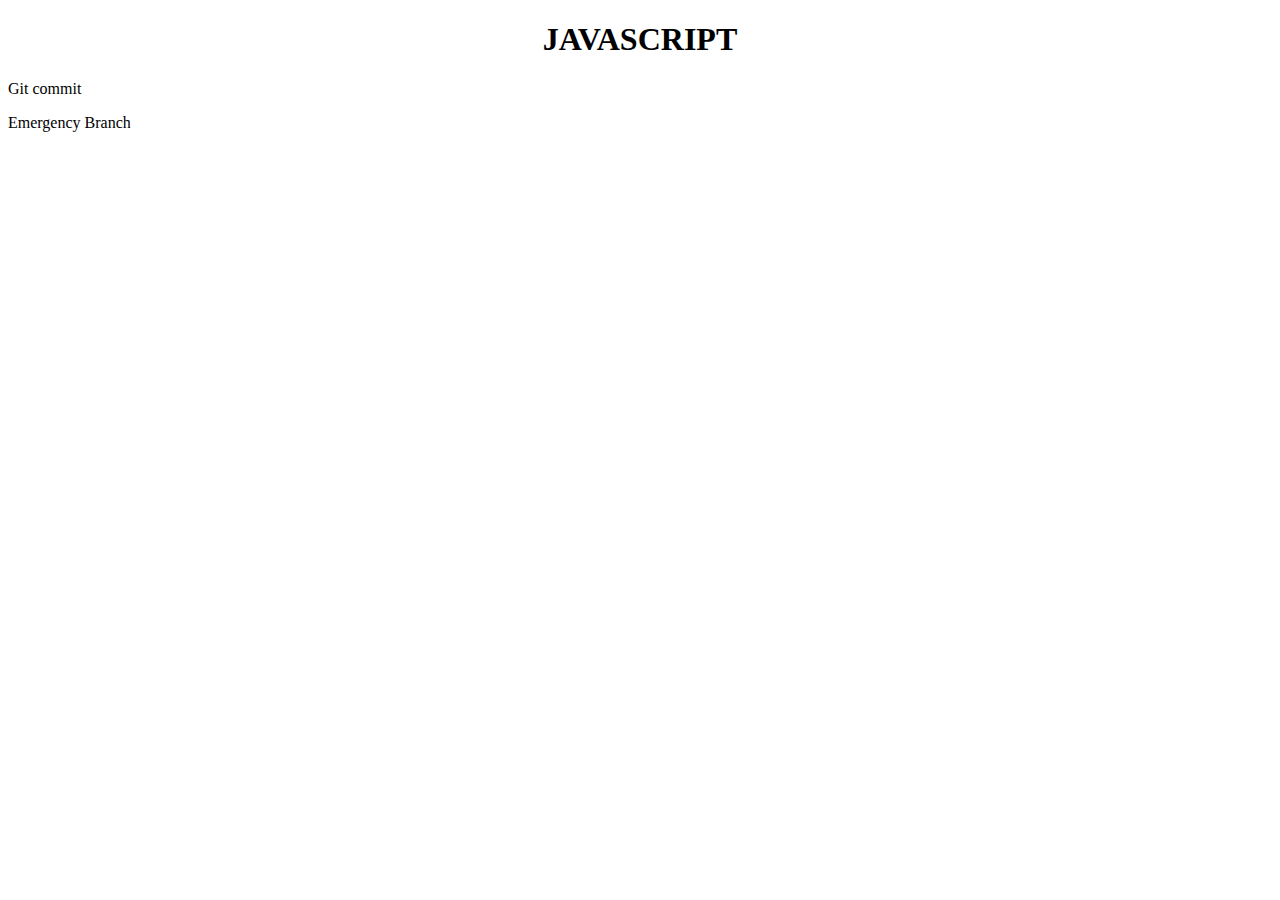
==== index.html @ 9802761a "updated index.html with emergency fix" ====
<!DOCTYPE html>
<html lang="en">
<head>
    <meta charset="UTF-8">
    <meta name="viewport" content="width=device-width, initial-scale=1.0">
    <title>Javascript</title>
    <link rel="stylesheet" href="style.css">
</head>
<body>
                        
        <h1>JAVASCRIPT</h1>
        <p>Git commit</p>
        <p>Emergency Branch</p>

    <script src="script.js">
    </script>
</body>
</html>
---- style.css ----
h1
{
    text-align: center;
}
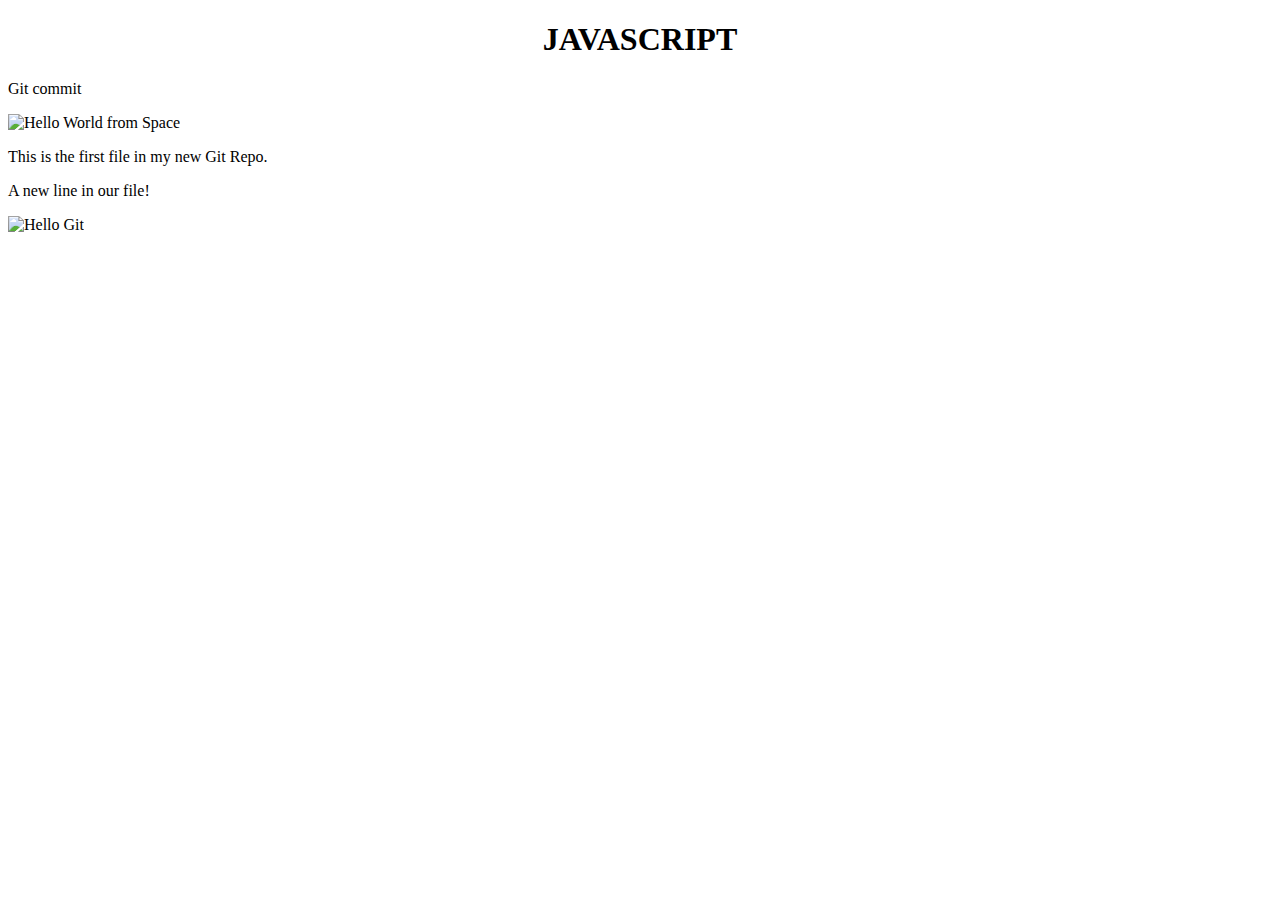
==== commit bc4f8e0f: "add new image" ====
--- a/index.html
+++ b/index.html
@@ -10,7 +10,12 @@
                         
         <h1>JAVASCRIPT</h1>
         <p>Git commit</p>
-        <p>Emergency Branch</p>
+        <div><img src="https://colorlib.com/wp/wp-content/uploads/sites/2/glint-simple-website-template-353x292.jpeg.webp" alt="Hello World from Space"
+            style="width:100%;max-width:960px"></div>
+
+            <p>This is the first file in my new Git Repo.</p>
+            <p>A new line in our file!</p>
+            <div><img src="https://colorlib.com/wp/wp-content/uploads/sites/2/glint-simple-website-template-353x292.jpeg.webp" alt="Hello Git" style="width:100%;max-width:640px"></div>
 
     <script src="script.js">
     </script>
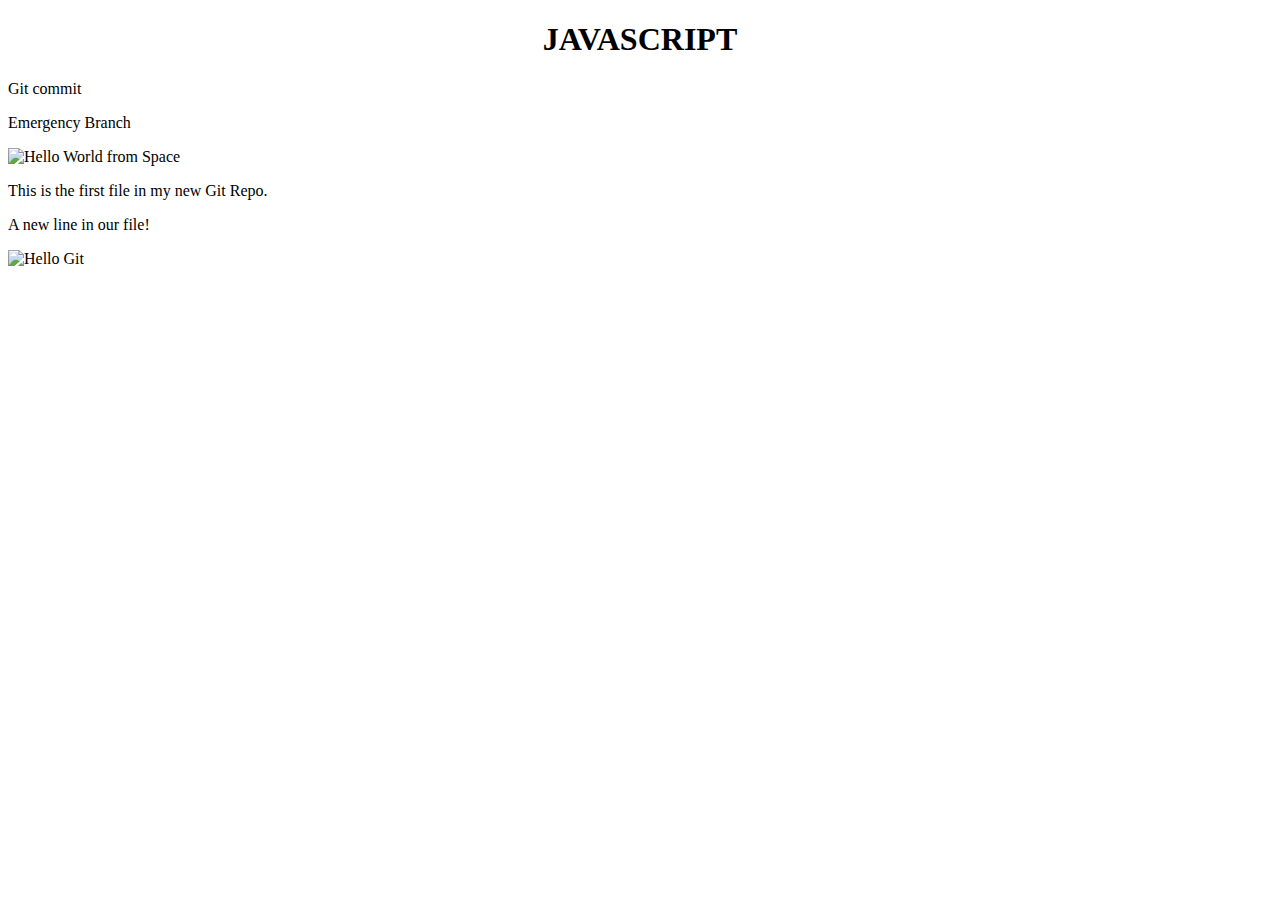
==== commit d81a2715: "merged with hello-world-images after fixing conflicts" ====
--- a/index.html
+++ b/index.html
@@ -10,6 +10,8 @@
                         
         <h1>JAVASCRIPT</h1>
         <p>Git commit</p>
+        <p>Emergency Branch</p>
+
         <div><img src="https://colorlib.com/wp/wp-content/uploads/sites/2/glint-simple-website-template-353x292.jpeg.webp" alt="Hello World from Space"
             style="width:100%;max-width:960px"></div>
 
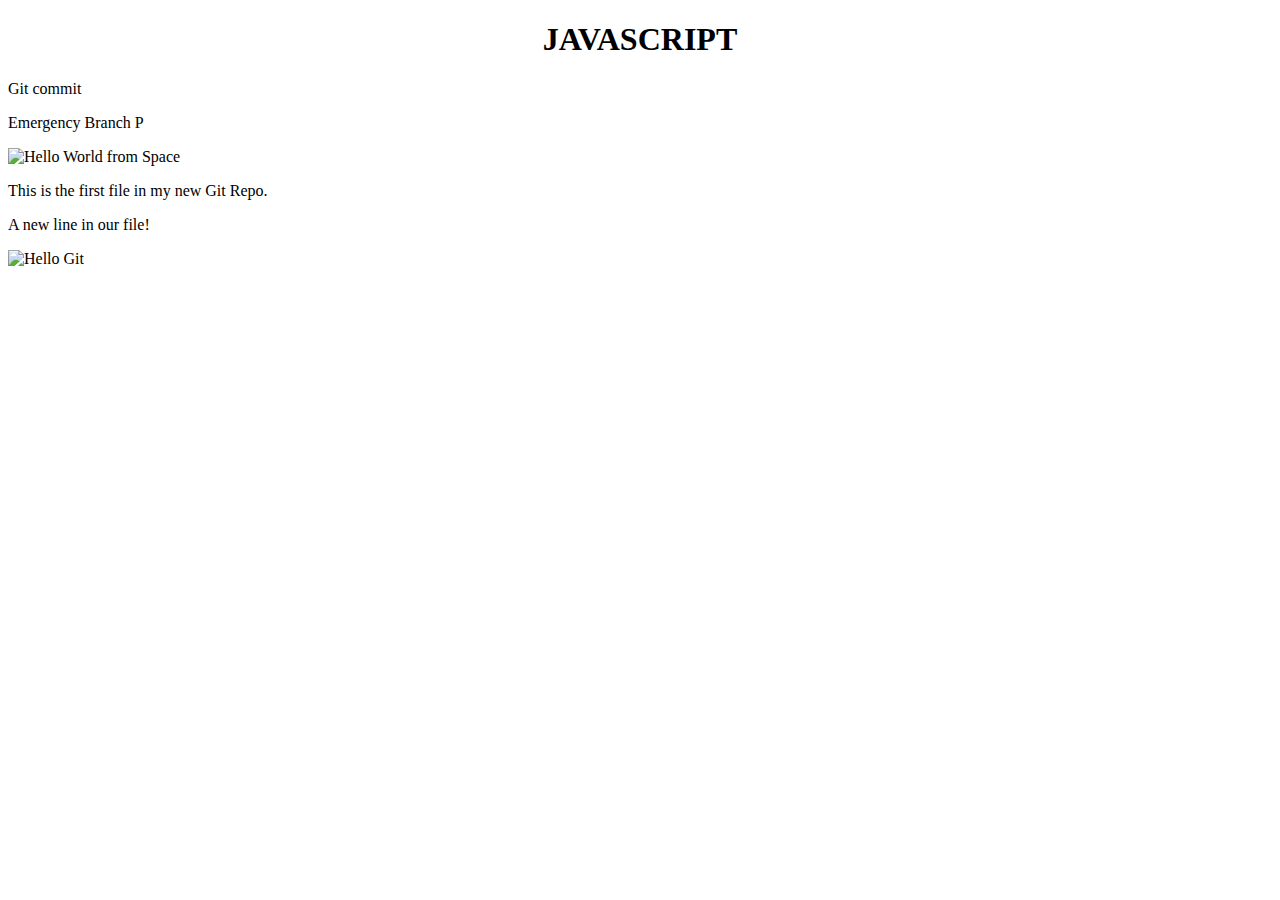
==== commit c1cc82c6: "Update index.html" ====
--- a/index.html
+++ b/index.html
@@ -10,7 +10,7 @@
                         
         <h1>JAVASCRIPT</h1>
         <p>Git commit</p>
-        <p>Emergency Branch</p>
+        <p>Emergency Branch P</p>
 
         <div><img src="https://colorlib.com/wp/wp-content/uploads/sites/2/glint-simple-website-template-353x292.jpeg.webp" alt="Hello World from Space"
             style="width:100%;max-width:960px"></div>
@@ -22,4 +22,4 @@
     <script src="script.js">
     </script>
 </body>
-</html>+</html>
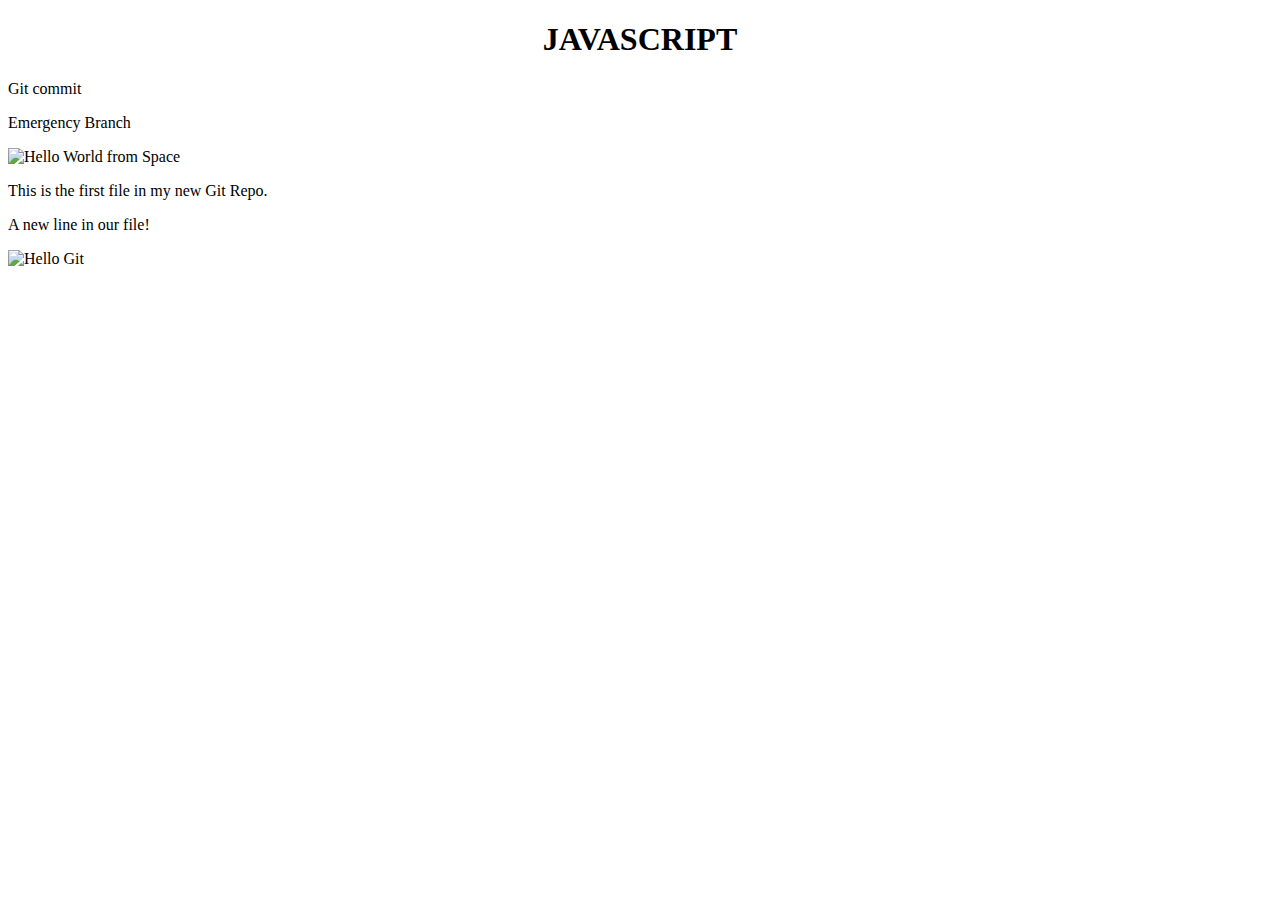
==== commit 8e32914a: "Update index.html" ====
--- a/index.html
+++ b/index.html
@@ -10,7 +10,7 @@
                         
         <h1>JAVASCRIPT</h1>
         <p>Git commit</p>
-        <p>Emergency Branch P</p>
+        <p>Emergency Branch</p>
 
         <div><img src="https://colorlib.com/wp/wp-content/uploads/sites/2/glint-simple-website-template-353x292.jpeg.webp" alt="Hello World from Space"
             style="width:100%;max-width:960px"></div>
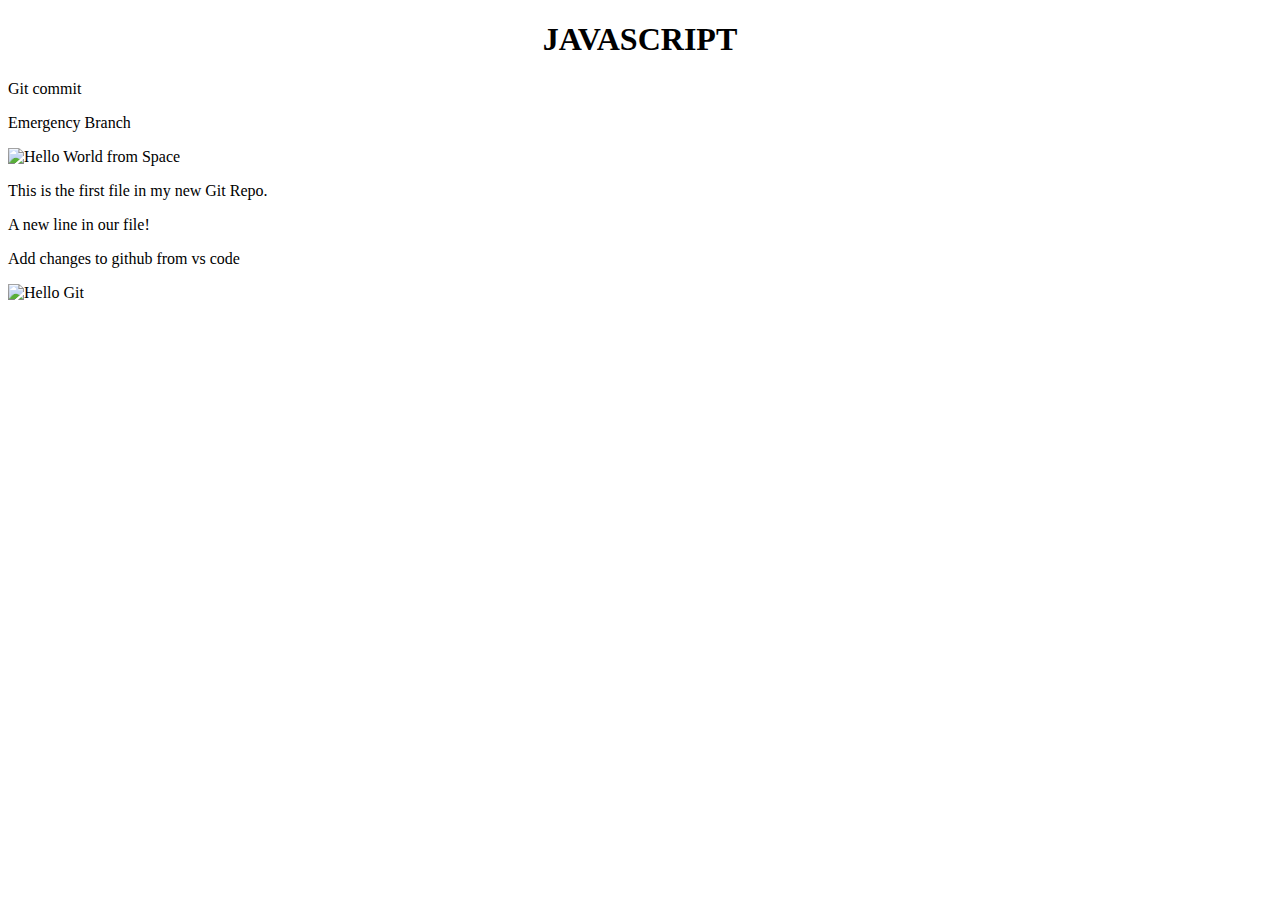
==== commit 6e5e3348: "Update in index.html, add new line" ====
--- a/index.html
+++ b/index.html
@@ -17,6 +17,7 @@
 
             <p>This is the first file in my new Git Repo.</p>
             <p>A new line in our file!</p>
+            <p>Add changes to github from vs code</p>
             <div><img src="https://colorlib.com/wp/wp-content/uploads/sites/2/glint-simple-website-template-353x292.jpeg.webp" alt="Hello Git" style="width:100%;max-width:640px"></div>
 
     <script src="script.js">
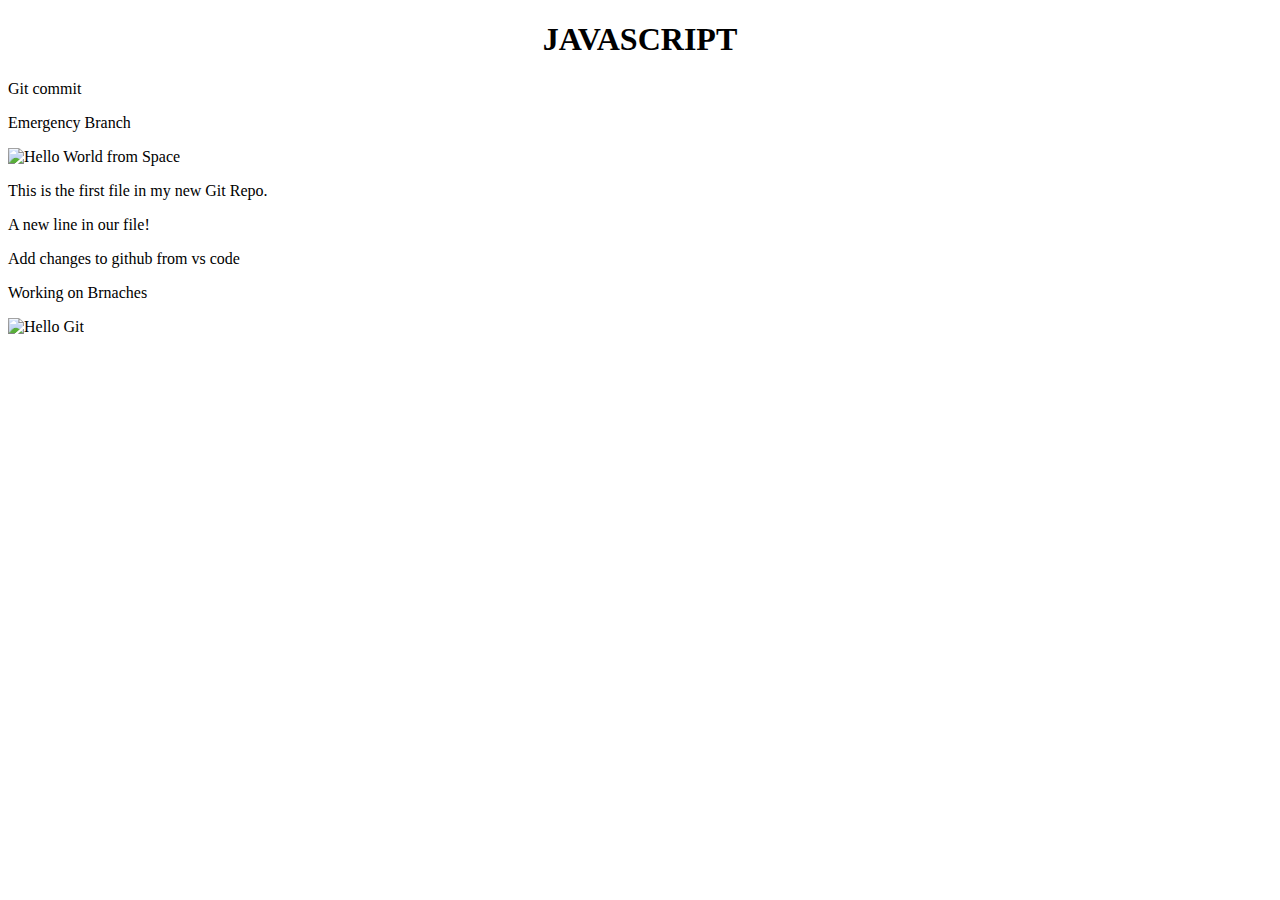
==== commit 924db0ce: "Update index.html" ====
--- a/index.html
+++ b/index.html
@@ -18,6 +18,7 @@
             <p>This is the first file in my new Git Repo.</p>
             <p>A new line in our file!</p>
             <p>Add changes to github from vs code</p>
+            <p>Working on Brnaches</p>
             <div><img src="https://colorlib.com/wp/wp-content/uploads/sites/2/glint-simple-website-template-353x292.jpeg.webp" alt="Hello Git" style="width:100%;max-width:640px"></div>
 
     <script src="script.js">
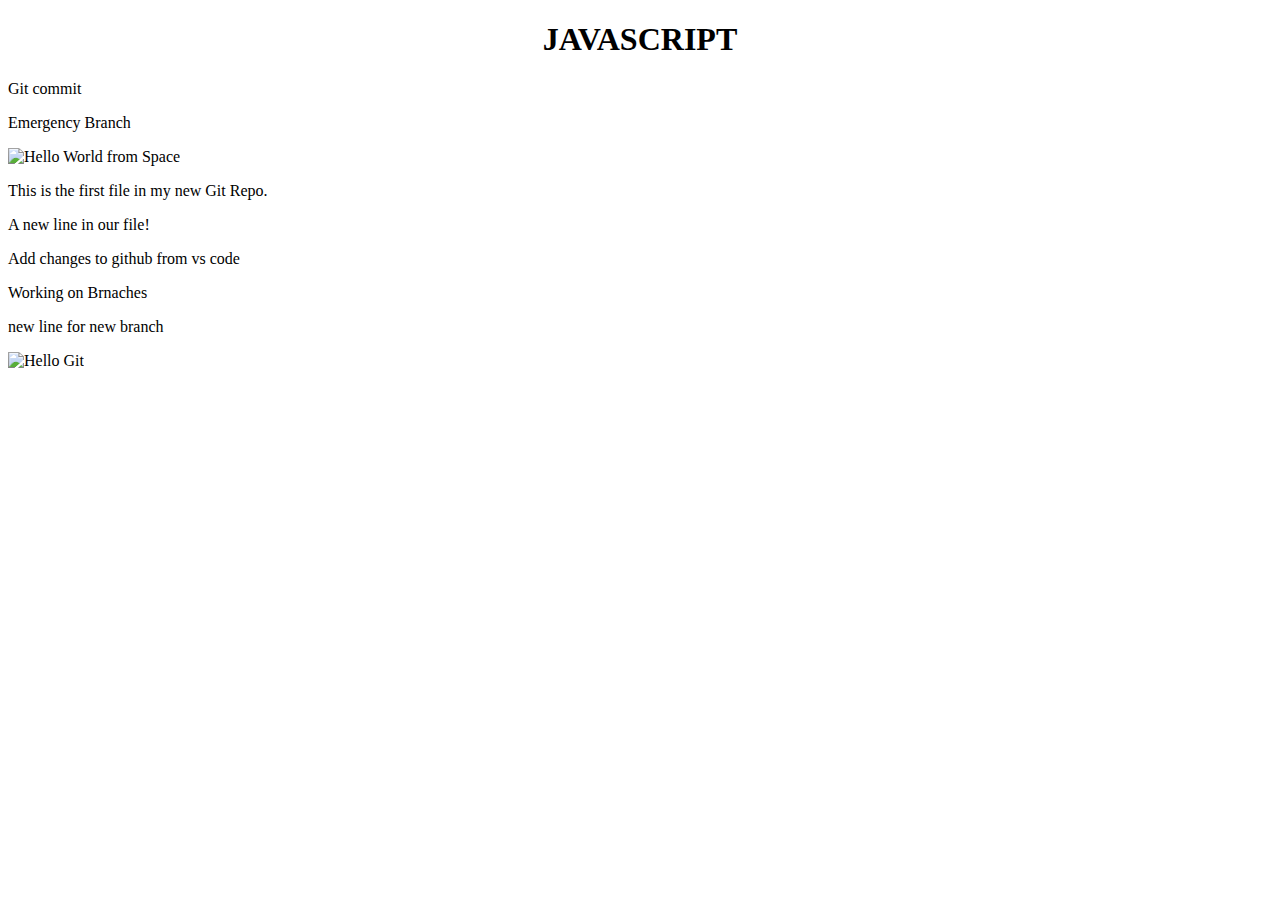
==== commit 01c910a1: "Update index file" ====
--- a/index.html
+++ b/index.html
@@ -19,6 +19,7 @@
             <p>A new line in our file!</p>
             <p>Add changes to github from vs code</p>
             <p>Working on Brnaches</p>
+            <p>new line for new branch</p>
             <div><img src="https://colorlib.com/wp/wp-content/uploads/sites/2/glint-simple-website-template-353x292.jpeg.webp" alt="Hello Git" style="width:100%;max-width:640px"></div>
 
     <script src="script.js">
--- a/style.css
+++ b/style.css
@@ -1,4 +1,6 @@
 h1
 {
     text-align: center;
-}+}
+
+
